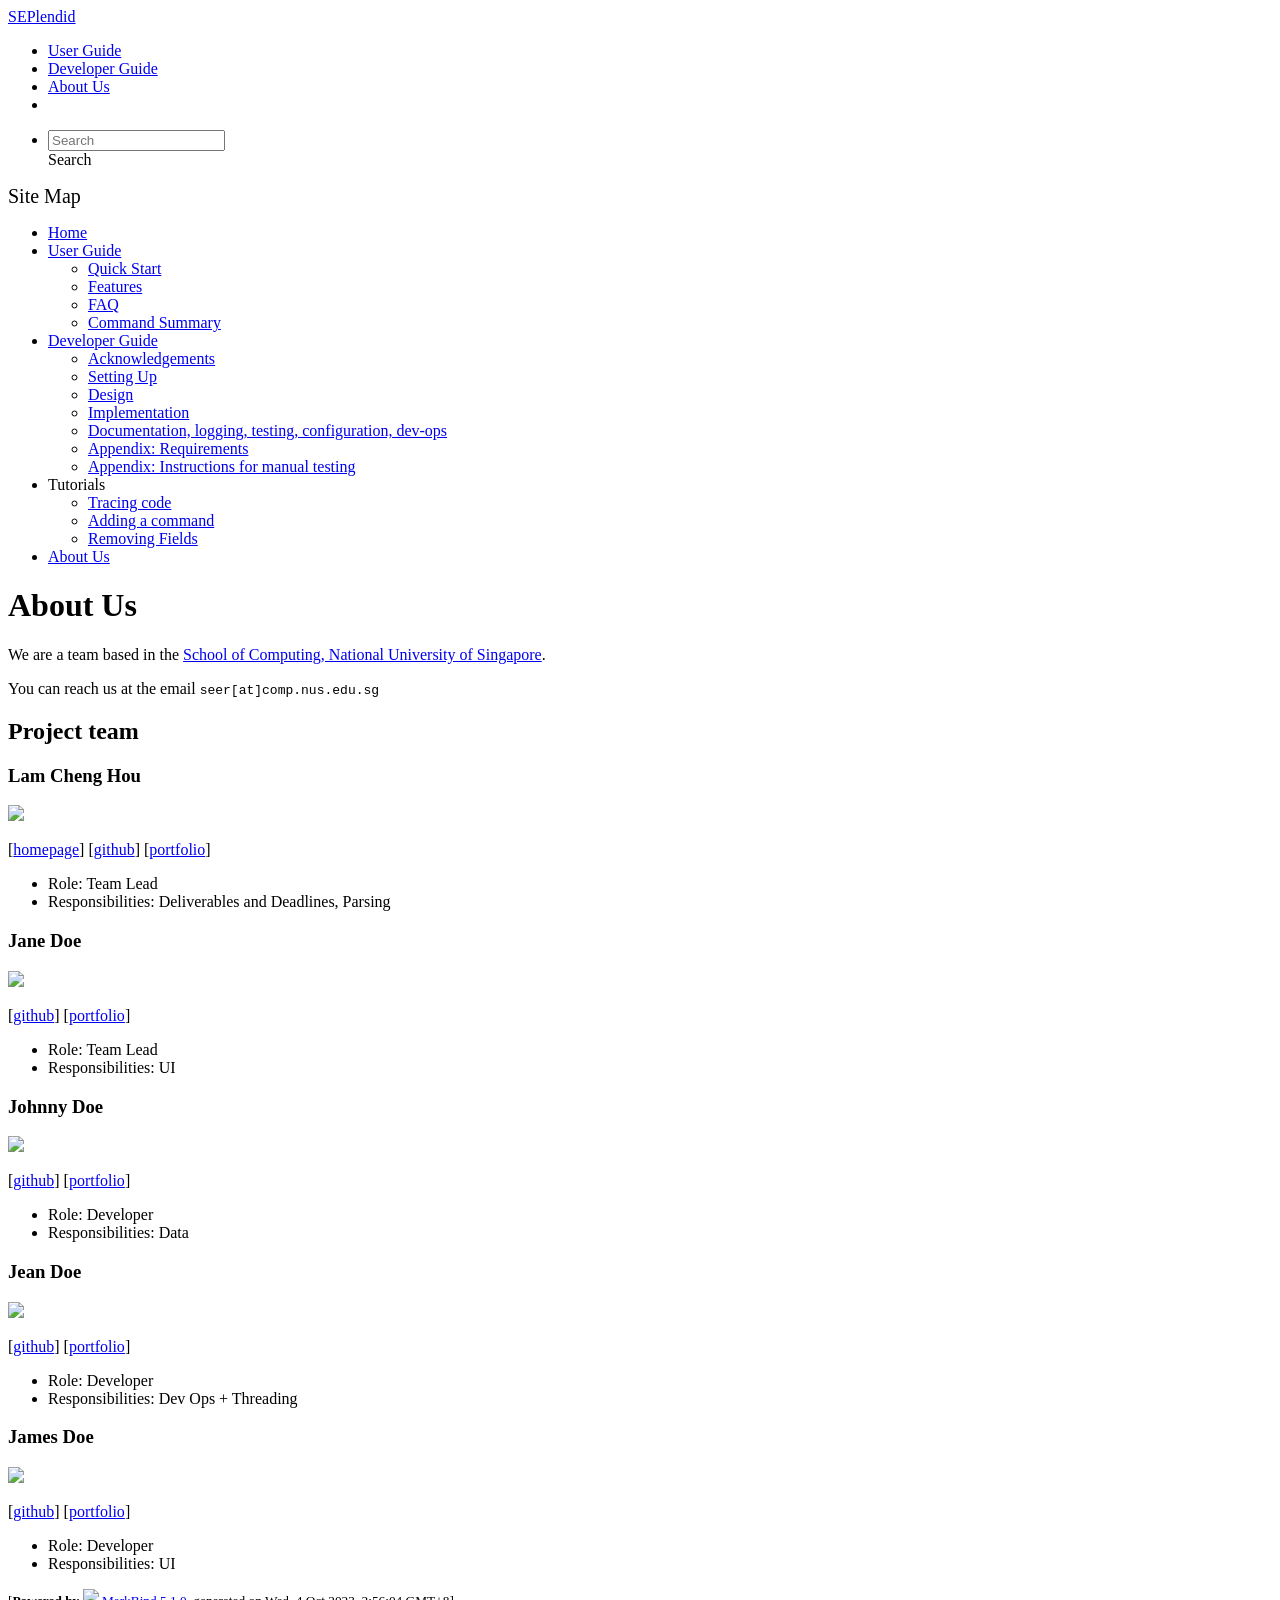
==== AboutUs.html @ 4fba83fb "deploy: cb7fe7585a51038c8ecd1b91d55cadaac0bd9a4f" ====
<!DOCTYPE html>
<html>
<head>
    <meta charset="utf-8">
    <meta http-equiv="X-UA-Compatible" content="IE=edge">
    <meta name="generator" content="MarkBind 5.1.0">
    <meta name="viewport" content="width=device-width, initial-scale=1"><title>SEPlendid User Guide - About Us</title><link rel="stylesheet" href="/tp/markbind/css/bootstrap.min.css">
    <link rel="stylesheet" href="/tp/markbind/fontawesome/css/all.min.css">
    <link rel="stylesheet" href="/tp/markbind/glyphicons/css/bootstrap-glyphicons.min.css">
    <link rel="stylesheet" href="/tp/markbind/css/octicons.css">
    <link rel="stylesheet" href="/tp/markbind/material-icons/material-icons.css">
    <link rel="stylesheet" href="/tp/markbind/css/codeblock-light.min.css"><link rel="stylesheet" href="/tp/markbind/css/markbind.min.css"><script src="/tp/markbind/js/polyfill.min.js"></script>
    <script src="/tp/markbind/js/vue.min.js"></script>
    <script src="/tp/markbind/js/markbind.min.js"></script>
    <script src="AboutUs.page-vue-render.js"></script><link rel="stylesheet" href="/tp/plugins/markbind-plugin-anchors/markbind-plugin-anchors.css"><link rel="stylesheet" href="/tp/plugins/markbind-plugin-tree/markbind-plugin-tree.css">
    
  <link rel="stylesheet" href="/tp/stylesheets/main.css">
<link rel="icon" href="/tp/images/SeplendidLogo.png"></head>
<script>
  const baseUrl = '/tp'
</script>
<body >
<div id="app" data-server-rendered="true"><header sticky=""><div data-v-73b4aa16><nav class="navbar navbar-expand-md d-print-none navbar-dark bg-dark" data-v-73b4aa16><div class="container-fluid" data-v-73b4aa16><div class="navbar-left" data-v-73b4aa16><a href="/tp/index.html" title="Home" class="navbar-brand" data-v-73b4aa16>SEPlendid</a></div> <div class="navbar-default" data-v-73b4aa16><ul class="navbar-nav me-auto mt-2 mt-lg-0" data-v-73b4aa16> <li data-v-73b4aa16><a href="/tp/UserGuide.html" class="nav-link" data-v-73b4aa16>User Guide</a></li> <li data-v-73b4aa16><a href="/tp/DeveloperGuide.html" class="nav-link" data-v-73b4aa16>Developer Guide</a></li> <li data-v-73b4aa16><a href="/tp/AboutUs.html" class="nav-link" data-v-73b4aa16>About Us</a></li> <li data-v-73b4aa16><a href="https://github.com/AY2324S1-CS2103T-W10-2/tp" target="_blank" class="nav-link" data-v-73b4aa16><span data-v-73b4aa16><span aria-hidden="true" class="fab fa-github" data-v-73b4aa16></span></span></a></li></ul></div> <ul class="navbar-nav navbar-right" data-v-73b4aa16><li data-v-73b4aa16><form class="navbar-form" data-v-73b4aa16><div class="dropdown" style="position:relative;" data-v-01e11c9b><input data-bs-toggle="dropdown" type="text" placeholder="Search" autocomplete="off" value="" class="form-control" data-v-01e11c9b> <div class="form-control placeholder-div-hidden" data-v-01e11c9b>
      Search
    </div> <ul class="dropdown-menu search-dropdown-menu d-none dropdown-menu-end" data-v-01e11c9b></ul></div></form></li></ul></div></nav> <div class="lower-navbar-container" style="display:none;" data-v-73b4aa16><!----> <!----></div></div></header> <div id="flex-body"><nav id="site-nav" data-v-e6005420><div class="site-nav-top" data-v-e6005420><div class="fw-bold mb-2" style="font-size:1.25rem;" data-v-e6005420>Site Map</div></div> <div class="nav-component slim-scroll" data-v-e6005420><div class="site-nav-root"><ul class="site-nav-list site-nav-list-root" data-v-e6005420><li data-v-e6005420><div onclick="handleSiteNavClick(this)" class="site-nav-default-list-item site-nav-list-item-0" data-v-e6005420><a href="/tp/index.html" data-v-e6005420>Home</a></div></li> <li data-v-e6005420><div onclick="handleSiteNavClick(this)" class="site-nav-default-list-item site-nav-list-item-0" data-v-e6005420><a href="/tp/UserGuide.html" data-v-e6005420>User Guide</a> <div class="site-nav-dropdown-btn-container" data-v-e6005420><i onclick="handleSiteNavClick(this.parentNode.parentNode, false); event.stopPropagation();" class="site-nav-dropdown-btn-icon site-nav-rotate-icon" data-v-e6005420><span aria-hidden="true" class="glyphicon glyphicon-menu-down" data-v-e6005420></span></i></div></div><ul class="site-nav-dropdown-container site-nav-dropdown-container-open site-nav-list" data-v-e6005420><li data-v-e6005420><div onclick="handleSiteNavClick(this)" class="site-nav-default-list-item site-nav-list-item-1" data-v-e6005420><a href="/tp/UserGuide.html#quick-start" data-v-e6005420>Quick Start</a></div></li> <li data-v-e6005420><div onclick="handleSiteNavClick(this)" class="site-nav-default-list-item site-nav-list-item-1" data-v-e6005420><a href="/tp/UserGuide.html#features" data-v-e6005420>Features</a></div></li> <li data-v-e6005420><div onclick="handleSiteNavClick(this)" class="site-nav-default-list-item site-nav-list-item-1" data-v-e6005420><a href="/tp/UserGuide.html#faq" data-v-e6005420>FAQ</a></div></li> <li data-v-e6005420><div onclick="handleSiteNavClick(this)" class="site-nav-default-list-item site-nav-list-item-1" data-v-e6005420><a href="/tp/UserGuide.html#faq" data-v-e6005420>Command Summary</a></div></li></ul></li> <li data-v-e6005420><div onclick="handleSiteNavClick(this)" class="site-nav-default-list-item site-nav-list-item-0" data-v-e6005420><a href="/tp/DeveloperGuide.html" data-v-e6005420>Developer Guide</a> <div class="site-nav-dropdown-btn-container" data-v-e6005420><i onclick="handleSiteNavClick(this.parentNode.parentNode, false); event.stopPropagation();" class="site-nav-dropdown-btn-icon site-nav-rotate-icon" data-v-e6005420><span aria-hidden="true" class="glyphicon glyphicon-menu-down" data-v-e6005420></span></i></div></div><ul class="site-nav-dropdown-container site-nav-dropdown-container-open site-nav-list" data-v-e6005420><li data-v-e6005420><div onclick="handleSiteNavClick(this)" class="site-nav-default-list-item site-nav-list-item-1" data-v-e6005420><a href="/tp/DeveloperGuide.html#acknowledgements" data-v-e6005420>Acknowledgements</a></div></li> <li data-v-e6005420><div onclick="handleSiteNavClick(this)" class="site-nav-default-list-item site-nav-list-item-1" data-v-e6005420><a href="/tp/DeveloperGuide.html#setting-up-getting-started" data-v-e6005420>Setting Up</a></div></li> <li data-v-e6005420><div onclick="handleSiteNavClick(this)" class="site-nav-default-list-item site-nav-list-item-1" data-v-e6005420><a href="/tp/DeveloperGuide.html#design" data-v-e6005420>Design</a></div></li> <li data-v-e6005420><div onclick="handleSiteNavClick(this)" class="site-nav-default-list-item site-nav-list-item-1" data-v-e6005420><a href="/tp/DeveloperGuide.html#implementation" data-v-e6005420>Implementation</a></div></li> <li data-v-e6005420><div onclick="handleSiteNavClick(this)" class="site-nav-default-list-item site-nav-list-item-1" data-v-e6005420><a href="/tp/DeveloperGuide.html#documentation-logging-testing-configuration-dev-ops" data-v-e6005420>Documentation, logging, testing, configuration, dev-ops</a></div></li> <li data-v-e6005420><div onclick="handleSiteNavClick(this)" class="site-nav-default-list-item site-nav-list-item-1" data-v-e6005420><a href="/tp/DeveloperGuide.html#appendix-requirements" data-v-e6005420>Appendix: Requirements</a></div></li> <li data-v-e6005420><div onclick="handleSiteNavClick(this)" class="site-nav-default-list-item site-nav-list-item-1" data-v-e6005420><a href="/tp/DeveloperGuide.html#appendix-instructions-for-manual-testing" data-v-e6005420>Appendix: Instructions for manual testing</a></div></li></ul></li> <li data-v-e6005420><div onclick="handleSiteNavClick(this)" class="site-nav-default-list-item site-nav-list-item-0" data-v-e6005420>Tutorials

<div class="site-nav-dropdown-btn-container" data-v-e6005420><i onclick="handleSiteNavClick(this.parentNode.parentNode, false); event.stopPropagation();" class="site-nav-dropdown-btn-icon" data-v-e6005420><span aria-hidden="true" class="glyphicon glyphicon-menu-down" data-v-e6005420></span></i></div></div><ul class="site-nav-dropdown-container site-nav-list" data-v-e6005420><li data-v-e6005420><div onclick="handleSiteNavClick(this)" class="site-nav-default-list-item site-nav-list-item-1" data-v-e6005420><a href="/tp/tutorials/TracingCode.html" data-v-e6005420>Tracing code</a></div></li> <li data-v-e6005420><div onclick="handleSiteNavClick(this)" class="site-nav-default-list-item site-nav-list-item-1" data-v-e6005420><a href="/tp/tutorials/AddRemark.html" data-v-e6005420>Adding a command</a></div></li> <li data-v-e6005420><div onclick="handleSiteNavClick(this)" class="site-nav-default-list-item site-nav-list-item-1" data-v-e6005420><a href="/tp/tutorials/RemovingFields.html" data-v-e6005420>Removing Fields</a></div></li></ul></li> <li data-v-e6005420><div onclick="handleSiteNavClick(this)" class="site-nav-default-list-item site-nav-list-item-0" data-v-e6005420><a href="/tp/AboutUs.html" data-v-e6005420>About Us</a></div></li> <!----></ul></div></div> <!----></nav> <div id="content-wrapper"><h1 id="about-us">About Us<a href="#about-us" onclick="event.stopPropagation()" class="fa fa-anchor"></a></h1> <p>We are a team based in the <a href="http://www.comp.nus.edu.sg">School of Computing, National University of Singapore</a>.</p> <p>You can reach us at the email <code class="hljs inline no-lang">seer[at]comp.nus.edu.sg</code></p> <h2 id="project-team">Project team<a href="#project-team" onclick="event.stopPropagation()" class="fa fa-anchor"></a></h2> <h3 id="lam-cheng-hou">Lam Cheng Hou<a href="#lam-cheng-hou" onclick="event.stopPropagation()" class="fa fa-anchor"></a></h3> <img src="/tp/images/lamchenghou.png" width="200px"> <p>[<a href="http://www.comp.nus.edu.sg/~damithch">homepage</a>]
[<a href="https://github.com/lamchenghou">github</a>]
[<a href="https://team/lamchenghou.md">portfolio</a>]</p> <ul><li>Role: Team Lead</li> <li>Responsibilities: Deliverables and Deadlines, Parsing</li></ul> <h3 id="jane-doe">Jane Doe<a href="#jane-doe" onclick="event.stopPropagation()" class="fa fa-anchor"></a></h3> <img src="/tp/images/johndoe.png" width="200px"> <p>[<a href="http://github.com/johndoe">github</a>]
[<a href="/tp/team/johndoe.html">portfolio</a>]</p> <ul><li>Role: Team Lead</li> <li>Responsibilities: UI</li></ul> <h3 id="johnny-doe">Johnny Doe<a href="#johnny-doe" onclick="event.stopPropagation()" class="fa fa-anchor"></a></h3> <img src="/tp/images/johndoe.png" width="200px"> <p>[<a href="http://github.com/johndoe">github</a>] [<a href="/tp/team/johndoe.html">portfolio</a>]</p> <ul><li>Role: Developer</li> <li>Responsibilities: Data</li></ul> <h3 id="jean-doe">Jean Doe<a href="#jean-doe" onclick="event.stopPropagation()" class="fa fa-anchor"></a></h3> <img src="/tp/images/johndoe.png" width="200px"> <p>[<a href="http://github.com/johndoe">github</a>]
[<a href="/tp/team/johndoe.html">portfolio</a>]</p> <ul><li>Role: Developer</li> <li>Responsibilities: Dev Ops + Threading</li></ul> <h3 id="james-doe">James Doe<a href="#james-doe" onclick="event.stopPropagation()" class="fa fa-anchor"></a></h3> <img src="/tp/images/johndoe.png" width="200px"> <p>[<a href="http://github.com/johndoe">github</a>]
[<a href="/tp/team/johndoe.html">portfolio</a>]</p> <ul><li>Role: Developer</li> <li>Responsibilities: UI</li></ul></div> <nav id="page-nav" data-v-e6005420><div class="nav-component slim-scroll" data-v-e6005420></div> <!----></nav> <div aria-hidden="true" class="scroll-top-button fa-lg d-print-none" style="display:none;bottom:2%;right:2%;position:fixed;"><i class="fas fa-arrow-circle-up"></i></div></div> <footer><div class="text-center"><small>[<span><strong>Powered by</strong></span> <img src="https://markbind.org/favicon.ico" width="30"> <a href="https://markbind.org/">MarkBind 5.1.0</a>, generated on Wed, 4 Oct 2023, 2:56:04 GMT+8]</small></div></footer></div>
</body><script src="/tp/markbind/js/bootstrap-utility.min.js"></script>
<script>
  MarkBind.setupWithSearch()
</script>
</html>
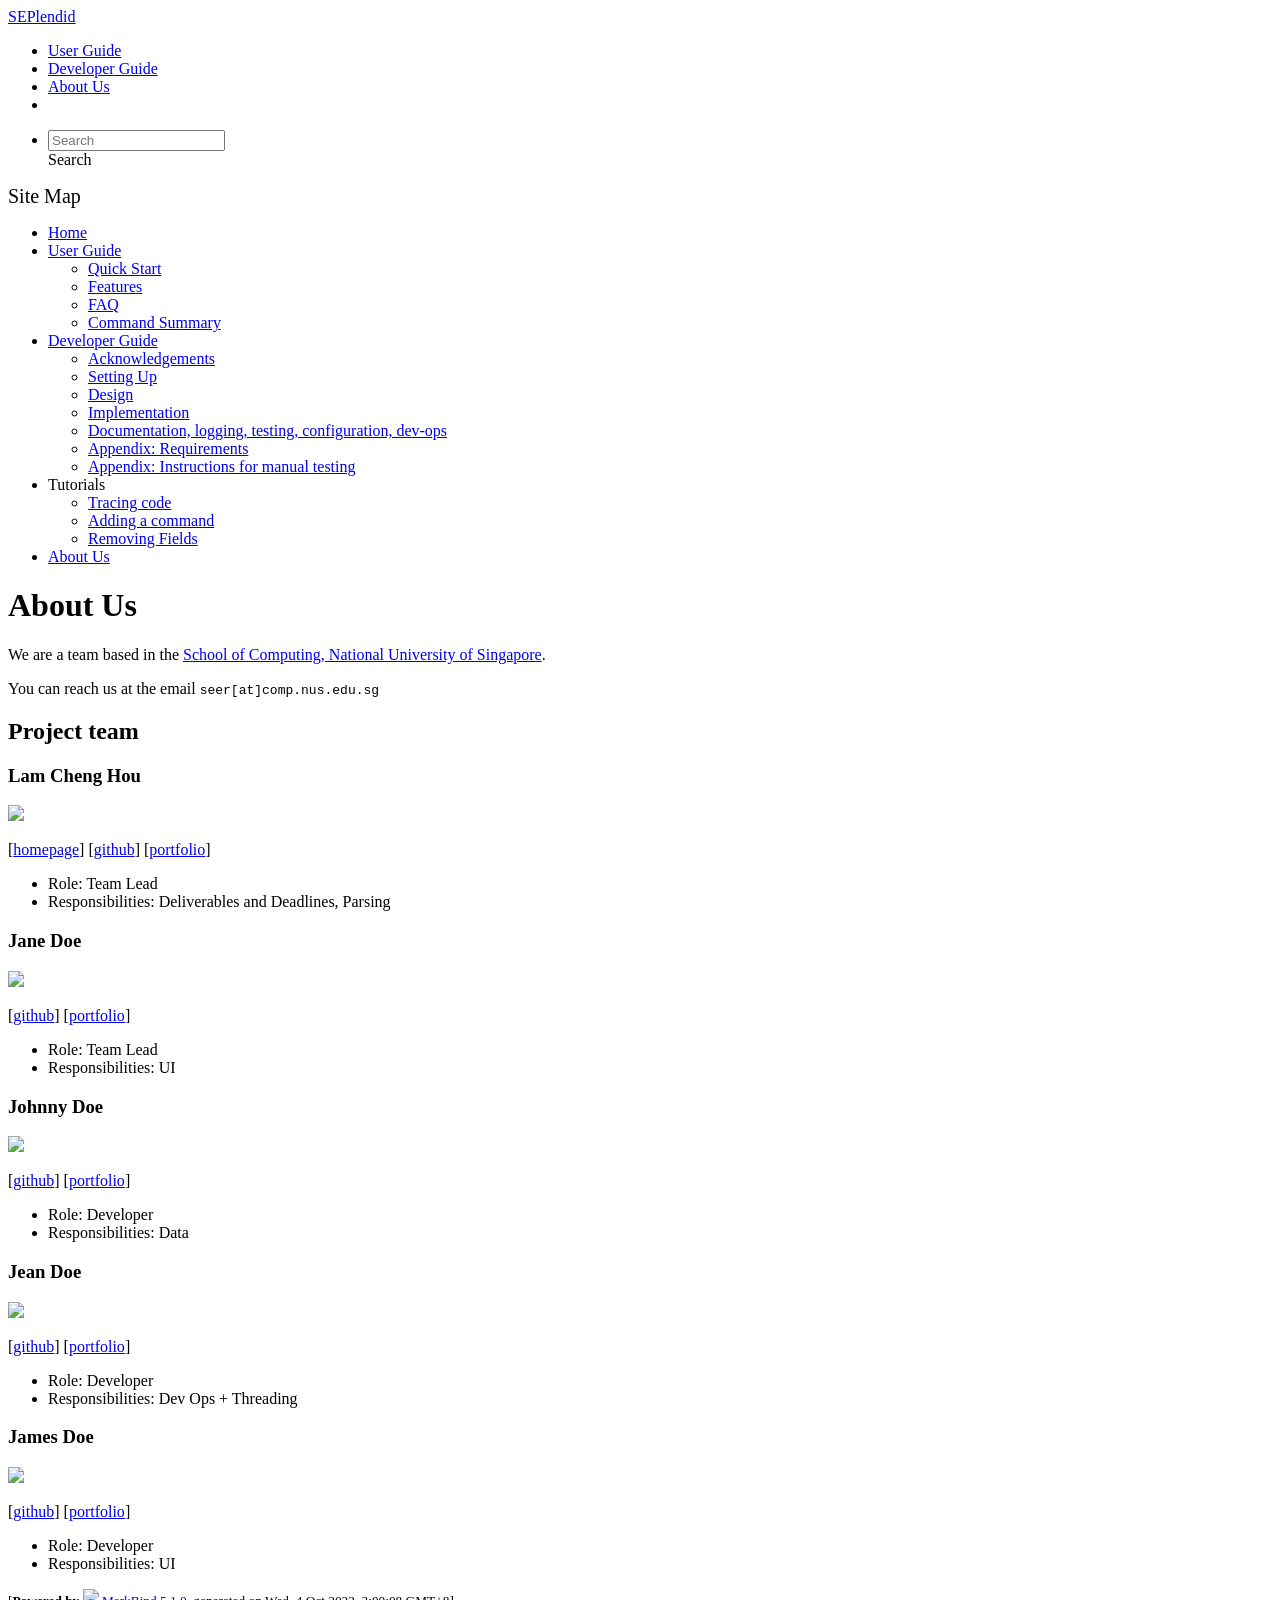
==== commit 98bf852b: "deploy: 56e64838ba1e9b4509bd07adee7f283ba5aeeab5" ====
--- a/AboutUs.html
+++ b/AboutUs.html
@@ -4,7 +4,7 @@
     <meta charset="utf-8">
     <meta http-equiv="X-UA-Compatible" content="IE=edge">
     <meta name="generator" content="MarkBind 5.1.0">
-    <meta name="viewport" content="width=device-width, initial-scale=1"><title>SEPlendid User Guide - About Us</title><link rel="stylesheet" href="/tp/markbind/css/bootstrap.min.css">
+    <meta name="viewport" content="width=device-width, initial-scale=1"><title>SEPlendid - About Us</title><link rel="stylesheet" href="/tp/markbind/css/bootstrap.min.css">
     <link rel="stylesheet" href="/tp/markbind/fontawesome/css/all.min.css">
     <link rel="stylesheet" href="/tp/markbind/glyphicons/css/bootstrap-glyphicons.min.css">
     <link rel="stylesheet" href="/tp/markbind/css/octicons.css">
@@ -29,7 +29,7 @@
 [<a href="https://team/lamchenghou.md">portfolio</a>]</p> <ul><li>Role: Team Lead</li> <li>Responsibilities: Deliverables and Deadlines, Parsing</li></ul> <h3 id="jane-doe">Jane Doe<a href="#jane-doe" onclick="event.stopPropagation()" class="fa fa-anchor"></a></h3> <img src="/tp/images/johndoe.png" width="200px"> <p>[<a href="http://github.com/johndoe">github</a>]
 [<a href="/tp/team/johndoe.html">portfolio</a>]</p> <ul><li>Role: Team Lead</li> <li>Responsibilities: UI</li></ul> <h3 id="johnny-doe">Johnny Doe<a href="#johnny-doe" onclick="event.stopPropagation()" class="fa fa-anchor"></a></h3> <img src="/tp/images/johndoe.png" width="200px"> <p>[<a href="http://github.com/johndoe">github</a>] [<a href="/tp/team/johndoe.html">portfolio</a>]</p> <ul><li>Role: Developer</li> <li>Responsibilities: Data</li></ul> <h3 id="jean-doe">Jean Doe<a href="#jean-doe" onclick="event.stopPropagation()" class="fa fa-anchor"></a></h3> <img src="/tp/images/johndoe.png" width="200px"> <p>[<a href="http://github.com/johndoe">github</a>]
 [<a href="/tp/team/johndoe.html">portfolio</a>]</p> <ul><li>Role: Developer</li> <li>Responsibilities: Dev Ops + Threading</li></ul> <h3 id="james-doe">James Doe<a href="#james-doe" onclick="event.stopPropagation()" class="fa fa-anchor"></a></h3> <img src="/tp/images/johndoe.png" width="200px"> <p>[<a href="http://github.com/johndoe">github</a>]
-[<a href="/tp/team/johndoe.html">portfolio</a>]</p> <ul><li>Role: Developer</li> <li>Responsibilities: UI</li></ul></div> <nav id="page-nav" data-v-e6005420><div class="nav-component slim-scroll" data-v-e6005420></div> <!----></nav> <div aria-hidden="true" class="scroll-top-button fa-lg d-print-none" style="display:none;bottom:2%;right:2%;position:fixed;"><i class="fas fa-arrow-circle-up"></i></div></div> <footer><div class="text-center"><small>[<span><strong>Powered by</strong></span> <img src="https://markbind.org/favicon.ico" width="30"> <a href="https://markbind.org/">MarkBind 5.1.0</a>, generated on Wed, 4 Oct 2023, 2:56:04 GMT+8]</small></div></footer></div>
+[<a href="/tp/team/johndoe.html">portfolio</a>]</p> <ul><li>Role: Developer</li> <li>Responsibilities: UI</li></ul></div> <nav id="page-nav" data-v-e6005420><div class="nav-component slim-scroll" data-v-e6005420></div> <!----></nav> <div aria-hidden="true" class="scroll-top-button fa-lg d-print-none" style="display:none;bottom:2%;right:2%;position:fixed;"><i class="fas fa-arrow-circle-up"></i></div></div> <footer><div class="text-center"><small>[<span><strong>Powered by</strong></span> <img src="https://markbind.org/favicon.ico" width="30"> <a href="https://markbind.org/">MarkBind 5.1.0</a>, generated on Wed, 4 Oct 2023, 3:00:08 GMT+8]</small></div></footer></div>
 </body><script src="/tp/markbind/js/bootstrap-utility.min.js"></script>
 <script>
   MarkBind.setupWithSearch()
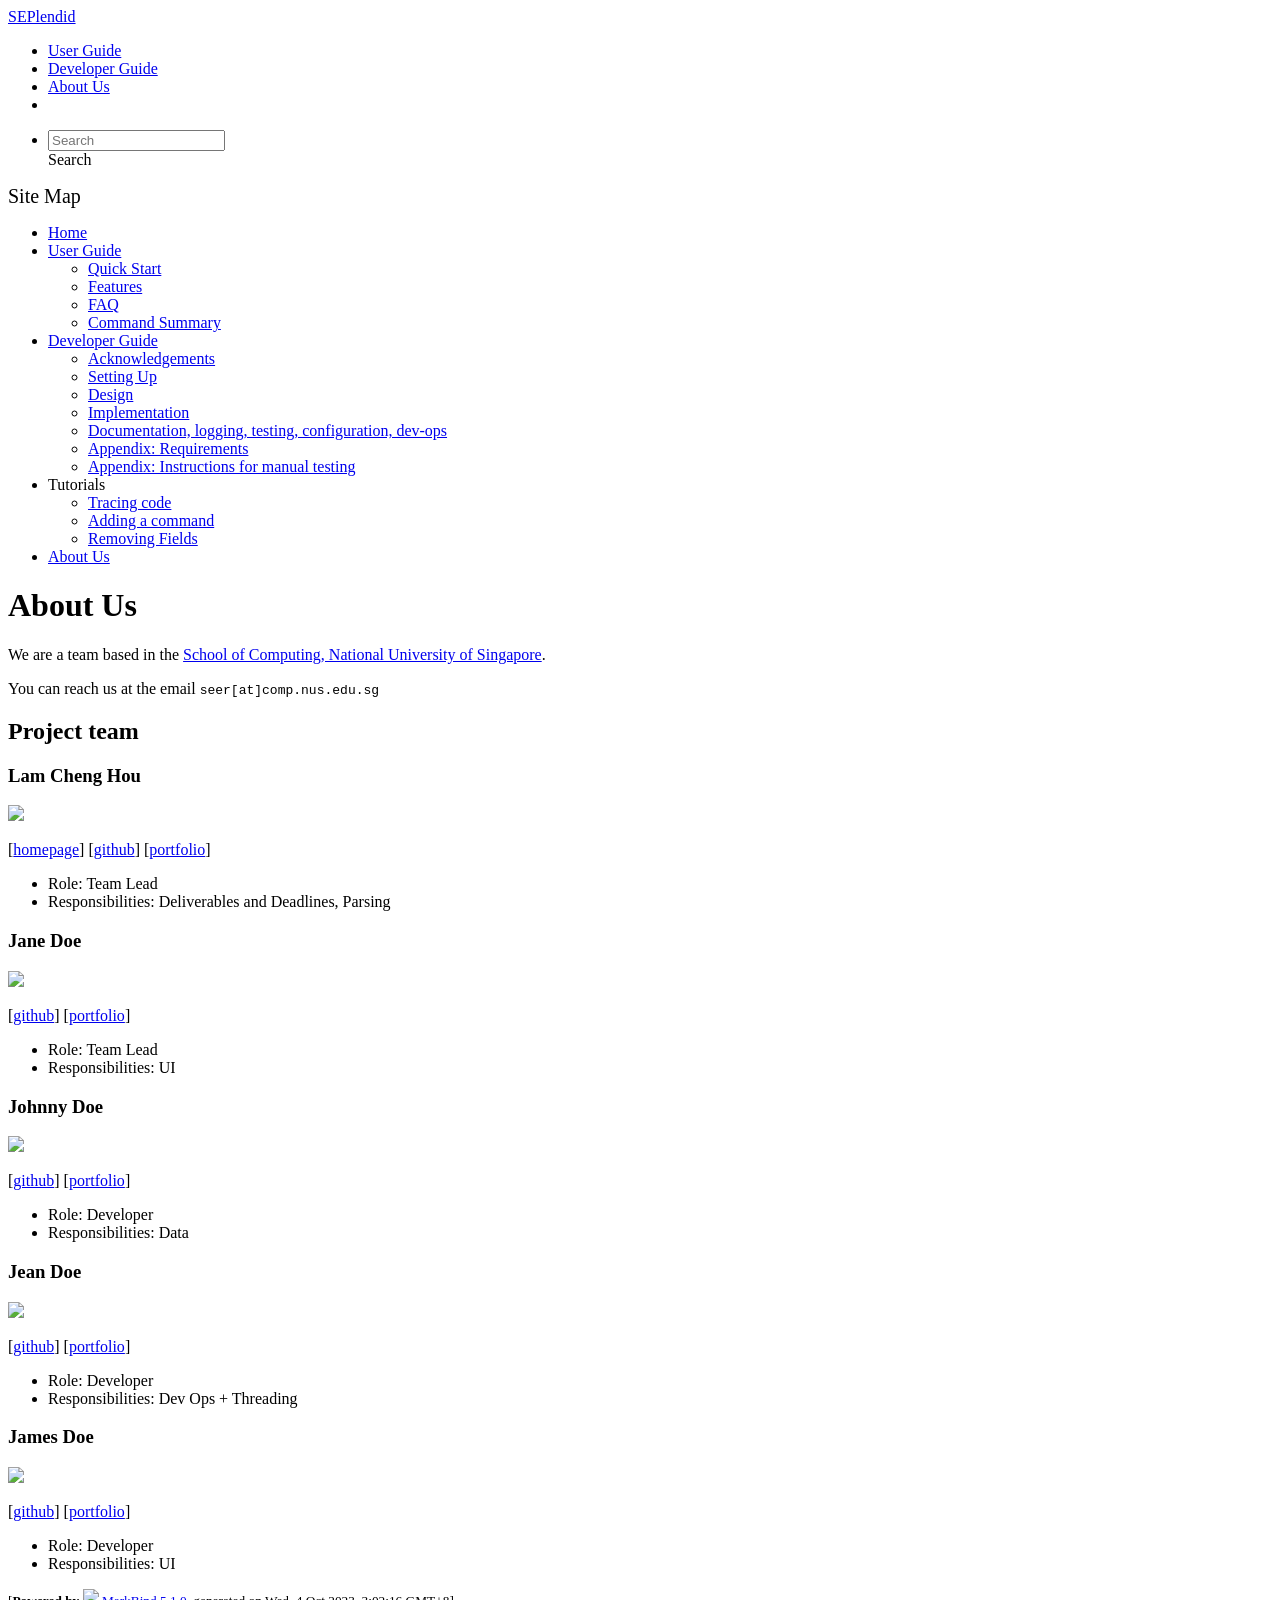
==== commit 6fc39070: "deploy: ee7356370ae3763e57164dacb177837dab86b65e" ====
--- a/AboutUs.html
+++ b/AboutUs.html
@@ -29,7 +29,7 @@
 [<a href="https://team/lamchenghou.md">portfolio</a>]</p> <ul><li>Role: Team Lead</li> <li>Responsibilities: Deliverables and Deadlines, Parsing</li></ul> <h3 id="jane-doe">Jane Doe<a href="#jane-doe" onclick="event.stopPropagation()" class="fa fa-anchor"></a></h3> <img src="/tp/images/johndoe.png" width="200px"> <p>[<a href="http://github.com/johndoe">github</a>]
 [<a href="/tp/team/johndoe.html">portfolio</a>]</p> <ul><li>Role: Team Lead</li> <li>Responsibilities: UI</li></ul> <h3 id="johnny-doe">Johnny Doe<a href="#johnny-doe" onclick="event.stopPropagation()" class="fa fa-anchor"></a></h3> <img src="/tp/images/johndoe.png" width="200px"> <p>[<a href="http://github.com/johndoe">github</a>] [<a href="/tp/team/johndoe.html">portfolio</a>]</p> <ul><li>Role: Developer</li> <li>Responsibilities: Data</li></ul> <h3 id="jean-doe">Jean Doe<a href="#jean-doe" onclick="event.stopPropagation()" class="fa fa-anchor"></a></h3> <img src="/tp/images/johndoe.png" width="200px"> <p>[<a href="http://github.com/johndoe">github</a>]
 [<a href="/tp/team/johndoe.html">portfolio</a>]</p> <ul><li>Role: Developer</li> <li>Responsibilities: Dev Ops + Threading</li></ul> <h3 id="james-doe">James Doe<a href="#james-doe" onclick="event.stopPropagation()" class="fa fa-anchor"></a></h3> <img src="/tp/images/johndoe.png" width="200px"> <p>[<a href="http://github.com/johndoe">github</a>]
-[<a href="/tp/team/johndoe.html">portfolio</a>]</p> <ul><li>Role: Developer</li> <li>Responsibilities: UI</li></ul></div> <nav id="page-nav" data-v-e6005420><div class="nav-component slim-scroll" data-v-e6005420></div> <!----></nav> <div aria-hidden="true" class="scroll-top-button fa-lg d-print-none" style="display:none;bottom:2%;right:2%;position:fixed;"><i class="fas fa-arrow-circle-up"></i></div></div> <footer><div class="text-center"><small>[<span><strong>Powered by</strong></span> <img src="https://markbind.org/favicon.ico" width="30"> <a href="https://markbind.org/">MarkBind 5.1.0</a>, generated on Wed, 4 Oct 2023, 3:00:08 GMT+8]</small></div></footer></div>
+[<a href="/tp/team/johndoe.html">portfolio</a>]</p> <ul><li>Role: Developer</li> <li>Responsibilities: UI</li></ul></div> <nav id="page-nav" data-v-e6005420><div class="nav-component slim-scroll" data-v-e6005420></div> <!----></nav> <div aria-hidden="true" class="scroll-top-button fa-lg d-print-none" style="display:none;bottom:2%;right:2%;position:fixed;"><i class="fas fa-arrow-circle-up"></i></div></div> <footer><div class="text-center"><small>[<span><strong>Powered by</strong></span> <img src="https://markbind.org/favicon.ico" width="30"> <a href="https://markbind.org/">MarkBind 5.1.0</a>, generated on Wed, 4 Oct 2023, 3:02:16 GMT+8]</small></div></footer></div>
 </body><script src="/tp/markbind/js/bootstrap-utility.min.js"></script>
 <script>
   MarkBind.setupWithSearch()
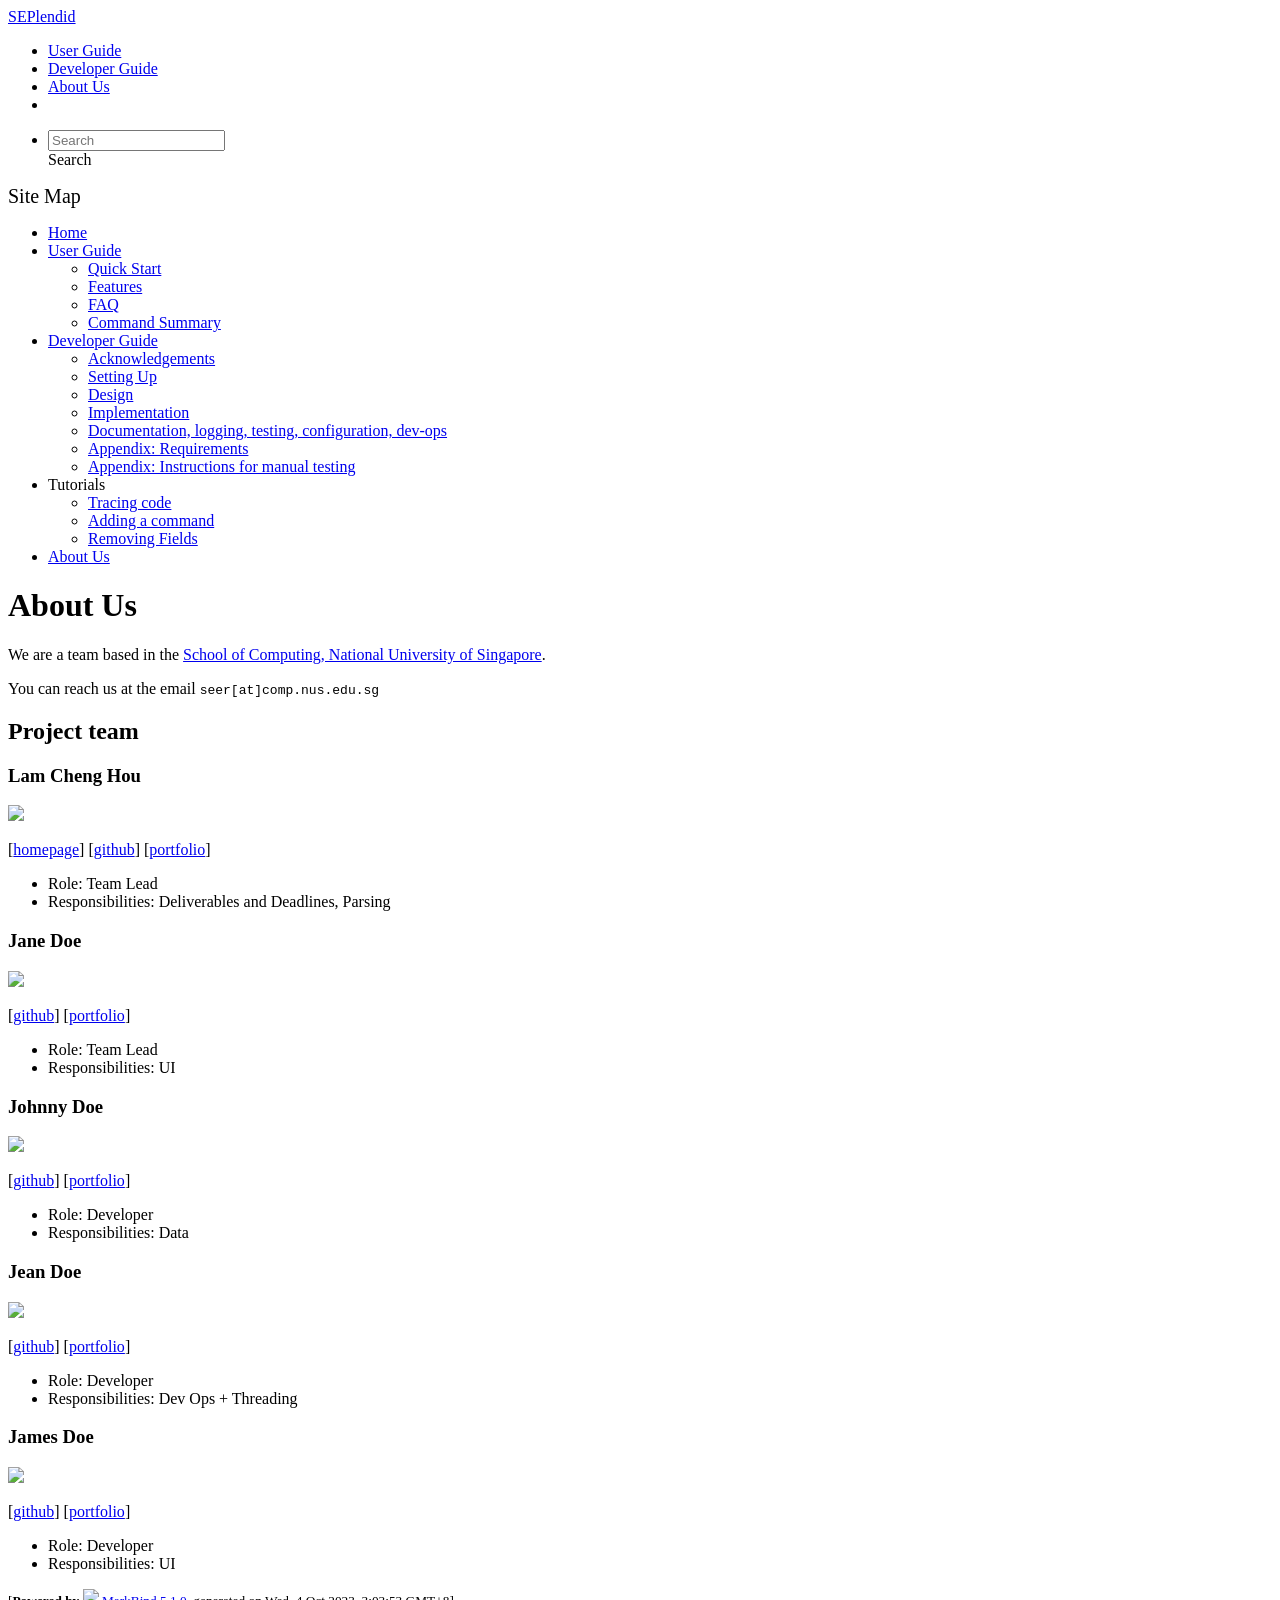
==== commit 35984adb: "deploy: db900c781a55046164e9d31852c48a47a782f540" ====
--- a/AboutUs.html
+++ b/AboutUs.html
@@ -29,7 +29,7 @@
 [<a href="https://team/lamchenghou.md">portfolio</a>]</p> <ul><li>Role: Team Lead</li> <li>Responsibilities: Deliverables and Deadlines, Parsing</li></ul> <h3 id="jane-doe">Jane Doe<a href="#jane-doe" onclick="event.stopPropagation()" class="fa fa-anchor"></a></h3> <img src="/tp/images/johndoe.png" width="200px"> <p>[<a href="http://github.com/johndoe">github</a>]
 [<a href="/tp/team/johndoe.html">portfolio</a>]</p> <ul><li>Role: Team Lead</li> <li>Responsibilities: UI</li></ul> <h3 id="johnny-doe">Johnny Doe<a href="#johnny-doe" onclick="event.stopPropagation()" class="fa fa-anchor"></a></h3> <img src="/tp/images/johndoe.png" width="200px"> <p>[<a href="http://github.com/johndoe">github</a>] [<a href="/tp/team/johndoe.html">portfolio</a>]</p> <ul><li>Role: Developer</li> <li>Responsibilities: Data</li></ul> <h3 id="jean-doe">Jean Doe<a href="#jean-doe" onclick="event.stopPropagation()" class="fa fa-anchor"></a></h3> <img src="/tp/images/johndoe.png" width="200px"> <p>[<a href="http://github.com/johndoe">github</a>]
 [<a href="/tp/team/johndoe.html">portfolio</a>]</p> <ul><li>Role: Developer</li> <li>Responsibilities: Dev Ops + Threading</li></ul> <h3 id="james-doe">James Doe<a href="#james-doe" onclick="event.stopPropagation()" class="fa fa-anchor"></a></h3> <img src="/tp/images/johndoe.png" width="200px"> <p>[<a href="http://github.com/johndoe">github</a>]
-[<a href="/tp/team/johndoe.html">portfolio</a>]</p> <ul><li>Role: Developer</li> <li>Responsibilities: UI</li></ul></div> <nav id="page-nav" data-v-e6005420><div class="nav-component slim-scroll" data-v-e6005420></div> <!----></nav> <div aria-hidden="true" class="scroll-top-button fa-lg d-print-none" style="display:none;bottom:2%;right:2%;position:fixed;"><i class="fas fa-arrow-circle-up"></i></div></div> <footer><div class="text-center"><small>[<span><strong>Powered by</strong></span> <img src="https://markbind.org/favicon.ico" width="30"> <a href="https://markbind.org/">MarkBind 5.1.0</a>, generated on Wed, 4 Oct 2023, 3:02:16 GMT+8]</small></div></footer></div>
+[<a href="/tp/team/johndoe.html">portfolio</a>]</p> <ul><li>Role: Developer</li> <li>Responsibilities: UI</li></ul></div> <nav id="page-nav" data-v-e6005420><div class="nav-component slim-scroll" data-v-e6005420></div> <!----></nav> <div aria-hidden="true" class="scroll-top-button fa-lg d-print-none" style="display:none;bottom:2%;right:2%;position:fixed;"><i class="fas fa-arrow-circle-up"></i></div></div> <footer><div class="text-center"><small>[<span><strong>Powered by</strong></span> <img src="https://markbind.org/favicon.ico" width="30"> <a href="https://markbind.org/">MarkBind 5.1.0</a>, generated on Wed, 4 Oct 2023, 3:03:53 GMT+8]</small></div></footer></div>
 </body><script src="/tp/markbind/js/bootstrap-utility.min.js"></script>
 <script>
   MarkBind.setupWithSearch()
